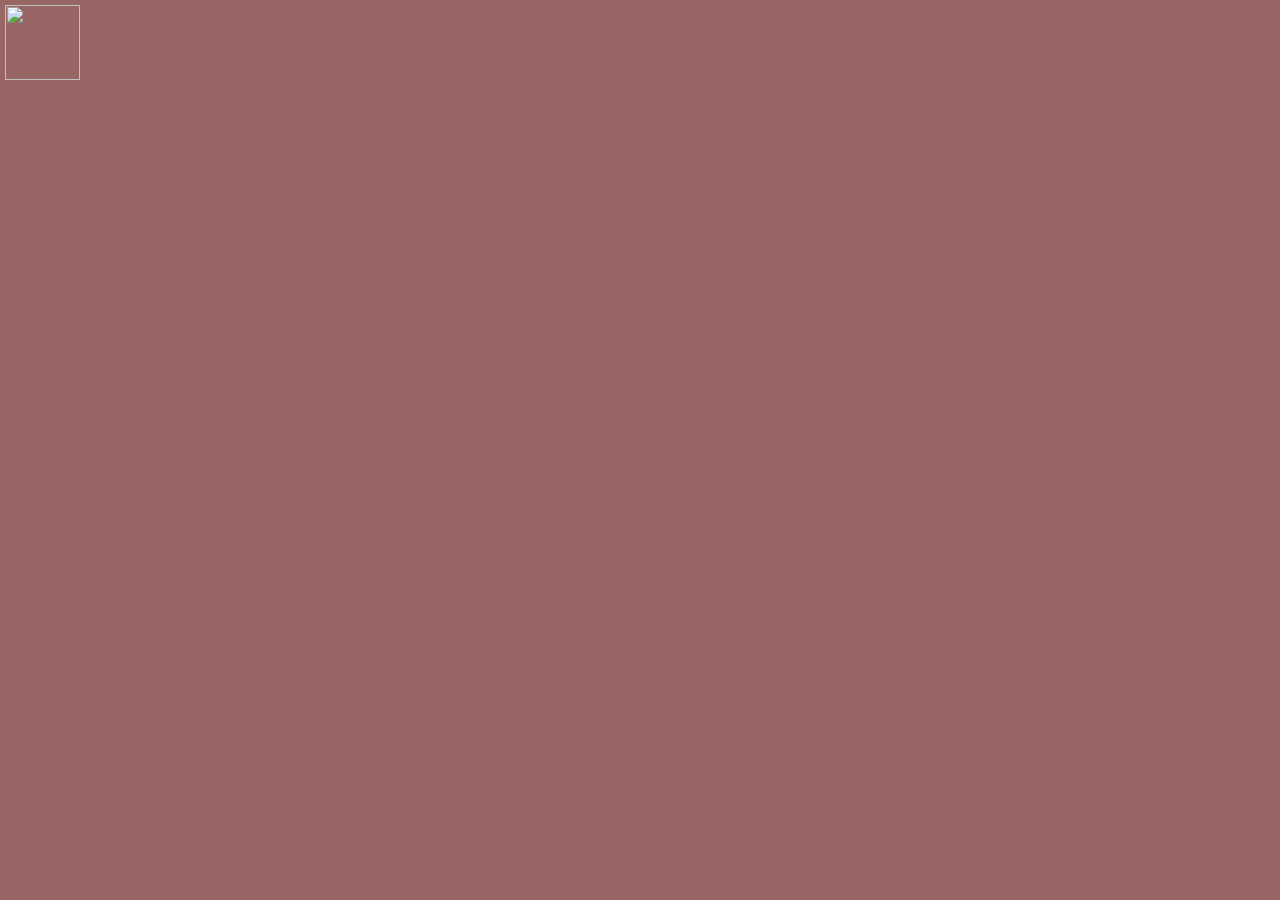
==== index.html @ e2a83198 "Rename main.html to index.html" ====
<html>
  <head>
    <title>Bookmarks</title>
    <link rel = "stylesheet" href = "style.css" />
    <script>
        let DataVersion = "1.0";
    </script>
    <script src = "post.js"></script>
    <script src = "generate.js"></script>
    <script src = "version.js"></script>
  </head>
  <body>
    <div id = "menuHeader" style = "height: 80px;">
      <img src = "https://cdn.iconscout.com/icon/free/png-512/settings-410-461751.png"
          onclick = "menuClick('settings');" />
      <span id = "menuOptions" hidden>
        <img src = "https://cdn0.iconfinder.com/data/icons/social-messaging-ui-color-shapes/128/add-circle-blue-512.png"
            onclick = "menuClick('add');" />
        <img src = "https://upload.wikimedia.org/wikipedia/commons/thumb/5/58/Flat_minus_icon.svg/768px-Flat_minus_icon.svg.png"
            onclick = "menuClick('remove');" />
        <img src = "https://cdn3.iconfinder.com/data/icons/social-messaging-ui-color-line/254000/35-512.png"
            onclick = "menuClick('edit');" />
        <img src = "https://cdn4.iconfinder.com/data/icons/basic-interface-overcolor/512/flip_horizontal-512.png"
            onclick = "menuClick('move');" />
        <img src = "https://cdn0.iconfinder.com/data/icons/web-user-interface-7/130/6-512.png"
            onclick = "menuClick('square');"/>
      </span>
    </div>

    <div id = "infoForm"
        class = "centeredOuter">
      <div class = "centeredInner">
        <label for = "url">Site URL:</label>
        <input type = "url" id = "url" name = "url" /><br><br>
        <label for = "iconType">Icon Type:</label>
        <select name = "iconType" id = "iconType">
          <option value = "">-- Pick One --</option>
          <option value = "text">Text</option>
          <option value = "image">Image</option>
        </select><br><br>
        <div id = "iconText" hidden>
          <label for = "iconText">Icon Text:</label>
          <input type = "text" name = "iconText" /><br><br>
        </div>
        <div id = "iconImage" hidden>
          <label for = "iconImage">Icon URL:</label>
          <input type = "url" name = "iconImage" /><br><br>
        </div>
        <div style = "text-align: center;">
          <input type = "button"
              id = "infoSubmit"
              value = "Create"
              onclick = "submitInfo();" />
        </div>
      </div>
    </div>

    <script src = "getElements.js"></script>
    <script src = "dynamic.js"></script>
  </body>
</html>
---- style.css ----
body {
  background-color: #996666;
}

img {
  height: 75px;
}

h1.icon {
  margin: 0px;
  height: 37px;
}

div#menuHeader {
  position: fixed;
  left: 5px;
  top: 5px;
}

div.centeredOuter {
  display: none;
  position: fixed;
  top: 30%;
  left: 0px;
  right: 0px;
  text-align: center;
  z-index: 10;
}

div.centeredInner {
  display: inline-block;
  background-color: white;
  border: 4px solid grey;
  padding: 20px;
  text-align: left;
}

.dragging {
  border: 4px solid grey;
}
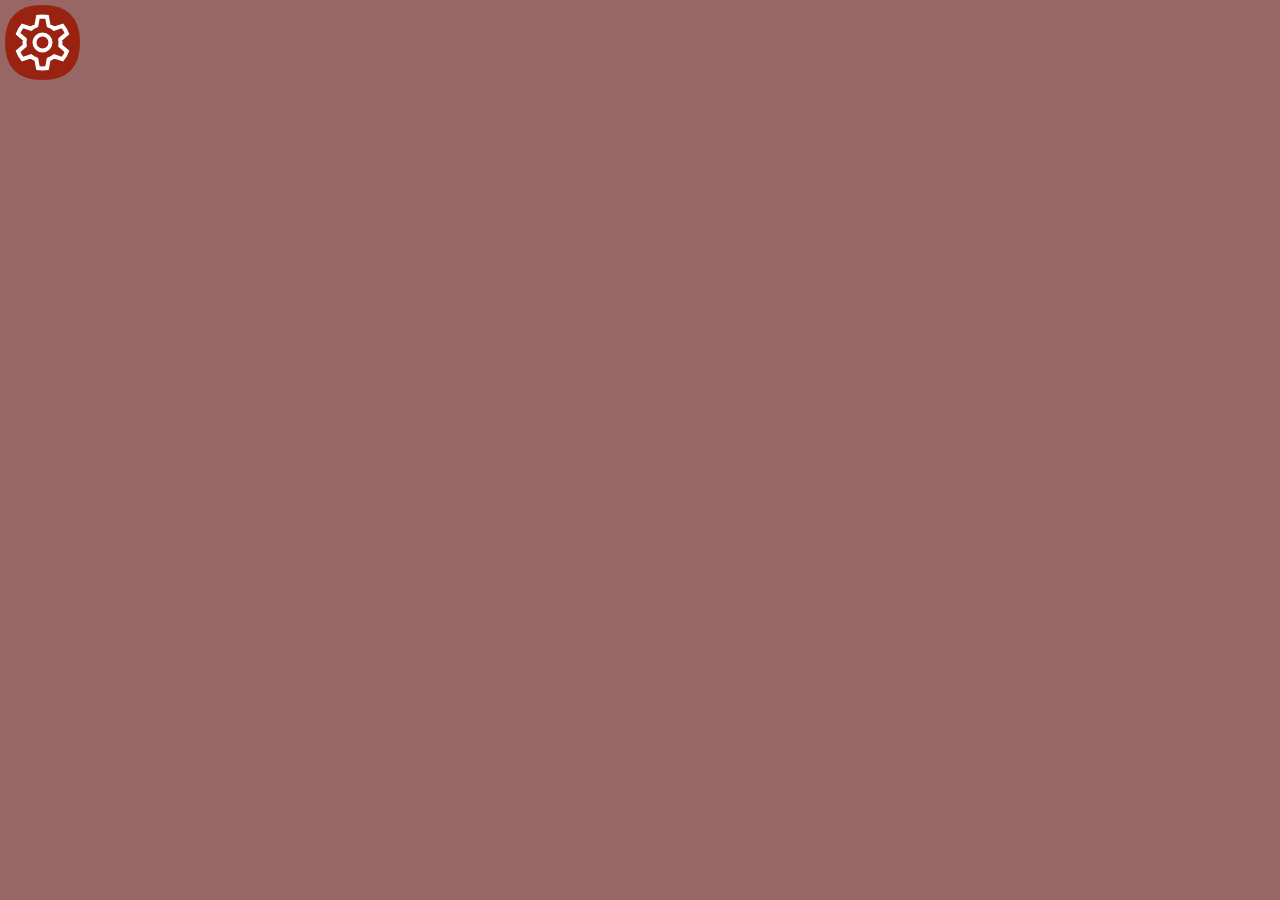
==== commit bfb00093: "Redid colors and gear icon" ====
--- a/index.html
+++ b/index.html
@@ -11,19 +11,121 @@
   </head>
   <body>
     <div id = "menuHeader" style = "height: 80px;">
-      <img src = "https://cdn.iconscout.com/icon/free/png-512/settings-410-461751.png"
-          onclick = "menuClick('settings');" />
+      <svg class = "icon" onclick = "menuClick('settings');">
+          <path d = "M 37.5 0
+            Q 75 0 75 37.5
+            Q 75 75 37.5 75
+            Q 0 75 0 37.5
+            Q 0 0 37.5 0
+            Z" fill = "var(--menu-bg-color)" />
+          <circle cx = "37.5" cy = "37.5" r = "8" stroke-width = "4" stroke = "var(--menu-primary-color)" fill = "none" />
+        <path id = "gear-icon" stroke-width = "4" stroke = "var(--menu-primary-color)" fill = "none" transform = "translate(37.5, 37.5)" />
+        <script>
+          let gear = document.getElementById("gear-icon");
+          let points = [];
+          for (let i = 0; i < 6; i++) {
+            let angle = i * Math.PI / 3;
+            points.push(`${Math.sin(angle) * 26} ${Math.cos(angle) * 26}`);
+            angle += Math.PI / 18;
+            points.push(`${Math.sin(angle) * 26} ${Math.cos(angle) * 26}`);
+            angle += Math.PI / 18;
+            points.push(`${Math.sin(angle) * 18} ${Math.cos(angle) * 18}`);
+            angle += Math.PI / 18;
+            points.push(`${Math.sin(angle) * 18} ${Math.cos(angle) * 18}`);
+            angle += Math.PI / 18;
+            points.push(`${Math.sin(angle) * 18} ${Math.cos(angle) * 18}`);
+            angle += Math.PI / 18;
+            points.push(`${Math.sin(angle) * 26} ${Math.cos(angle) * 26}`);
+          }
+          gear.setAttribute("d", `M ${points.join()} Z`);
+        </script>
+      </svg>
       <span id = "menuOptions" hidden>
-        <img src = "https://cdn0.iconfinder.com/data/icons/social-messaging-ui-color-shapes/128/add-circle-blue-512.png"
-            onclick = "menuClick('add');" />
-        <img src = "https://upload.wikimedia.org/wikipedia/commons/thumb/5/58/Flat_minus_icon.svg/768px-Flat_minus_icon.svg.png"
-            onclick = "menuClick('remove');" />
-        <img src = "https://cdn3.iconfinder.com/data/icons/social-messaging-ui-color-line/254000/35-512.png"
-            onclick = "menuClick('edit');" />
-        <img src = "https://cdn4.iconfinder.com/data/icons/basic-interface-overcolor/512/flip_horizontal-512.png"
-            onclick = "menuClick('move');" />
-        <img src = "https://cdn0.iconfinder.com/data/icons/web-user-interface-7/130/6-512.png"
-            onclick = "menuClick('square');"/>
+        <svg class = "icon" onclick = "menuClick('add');">
+          <path id = "add-icon"
+            d = "M 37.5 0
+            Q 75 0 75 37.5
+            Q 75 75 37.5 75
+            Q 0 75 0 37.5
+            Q 0 0 37.5 0
+            Z" fill = "var(--menu-bg-color)" />
+          <rect x = "10" y = "31" width = "55" height = "13" rx = "2" ry = "2" fill = "var(--menu-primary-color)" />
+          <rect x = "31" y = "10" width = "13" height = "55" rx = "2" ry = "2" fill = "var(--menu-primary-color)" />
+        </svg>
+        <svg class = "icon" onclick = "menuClick('remove');">
+          <path id = "remove-icon"
+            d = "M 37.5 0
+            Q 75 0 75 37.5
+            Q 75 75 37.5 75
+            Q 0 75 0 37.5
+            Q 0 0 37.5 0
+            Z" fill = "var(--menu-bg-color)" />
+          <rect x = "10" y = "31" width = "55" height = "13" rx = "2" ry = "2" fill = "var(--menu-primary-color)" />
+        </svg>
+        <svg class = "icon" onclick = "menuClick('edit');">
+          <path id = "edit-icon"
+            d = "M 37.5 0
+            Q 75 0 75 37.5
+            Q 75 75 37.5 75
+            Q 0 75 0 37.5
+            Q 0 0 37.5 0
+            Z" fill = "var(--menu-bg-color)" />
+          <path d = "M 0 0
+            L 12 5
+            L 50 5
+            L 50 -5
+            L 12 -5
+            L 0 0 Z"
+            stroke = "var(--menu-primary-color)"
+            stroke-width = "4"
+            stroke-linejoin = "round"
+            fill = "var(--menu-secondary-color, none)"
+            transform = "translate(17, 58) scale(1.1) rotate(-45)" />
+        </svg>
+        <svg class = "icon" onclick = "menuClick('move');">
+          <path id = "move-icon"
+            d = "M 37.5 0
+            Q 75 0 75 37.5
+            Q 75 75 37.5 75
+            Q 0 75 0 37.5
+            Q 0 0 37.5 0
+            Z" fill = "var(--menu-bg-color)" />
+
+          <path d = "M 10 27
+            L 27 16
+            L 27 22
+              L 63 22
+                Q 65 22 65 24
+                Q 65 32 65 30
+              L 63 32
+            L 27 32
+            L 27 38
+            Z" fill = "var(--menu-primary-color)" />
+
+          <path d = "M 65 48
+            L 48 37
+            L 48 43
+              L 12 43
+                Q 10 43 10 45
+                Q 10 53 10 51
+              L 12 53
+            L 48 53
+            L 48 59
+            Z" fill = "var(--menu-primary-color)" />
+        </svg>
+        <svg class = "icon" onclick = "menuClick('square');">
+          <path id = "square-icon"
+            d = "M 37.5 0
+            Q 75 0 75 37.5
+            Q 75 75 37.5 75
+            Q 0 75 0 37.5
+            Q 0 0 37.5 0
+            Z" fill = "var(--menu-bg-color)" />
+          <rect x = "13" y = "13" width = "22" height = "22" rx = "2" ry = "2" fill = "var(--menu-primary-color)" />
+          <rect x = "40" y = "13" width = "22" height = "22" rx = "2" ry = "2" fill = "var(--menu-primary-color)" />
+          <rect x = "13" y = "40" width = "22" height = "22" rx = "2" ry = "2" fill = "var(--menu-primary-color)" />
+          <rect x = "40" y = "40" width = "22" height = "22" rx = "2" ry = "2" fill = "var(--menu-primary-color)" />
+        </svg>
       </span>
     </div>
 
--- a/style.css
+++ b/style.css
@@ -2,8 +2,16 @@
   background-color: #996666;
 }
 
-img {
+*:not(h1).icon {
   height: 75px;
+  width: 75px;
+  --menu-bg-color: #992211;
+  --menu-primary-color: white;
+}
+
+.selected {
+  stroke-width: 2px;
+  stroke: black;
 }
 
 h1.icon {
